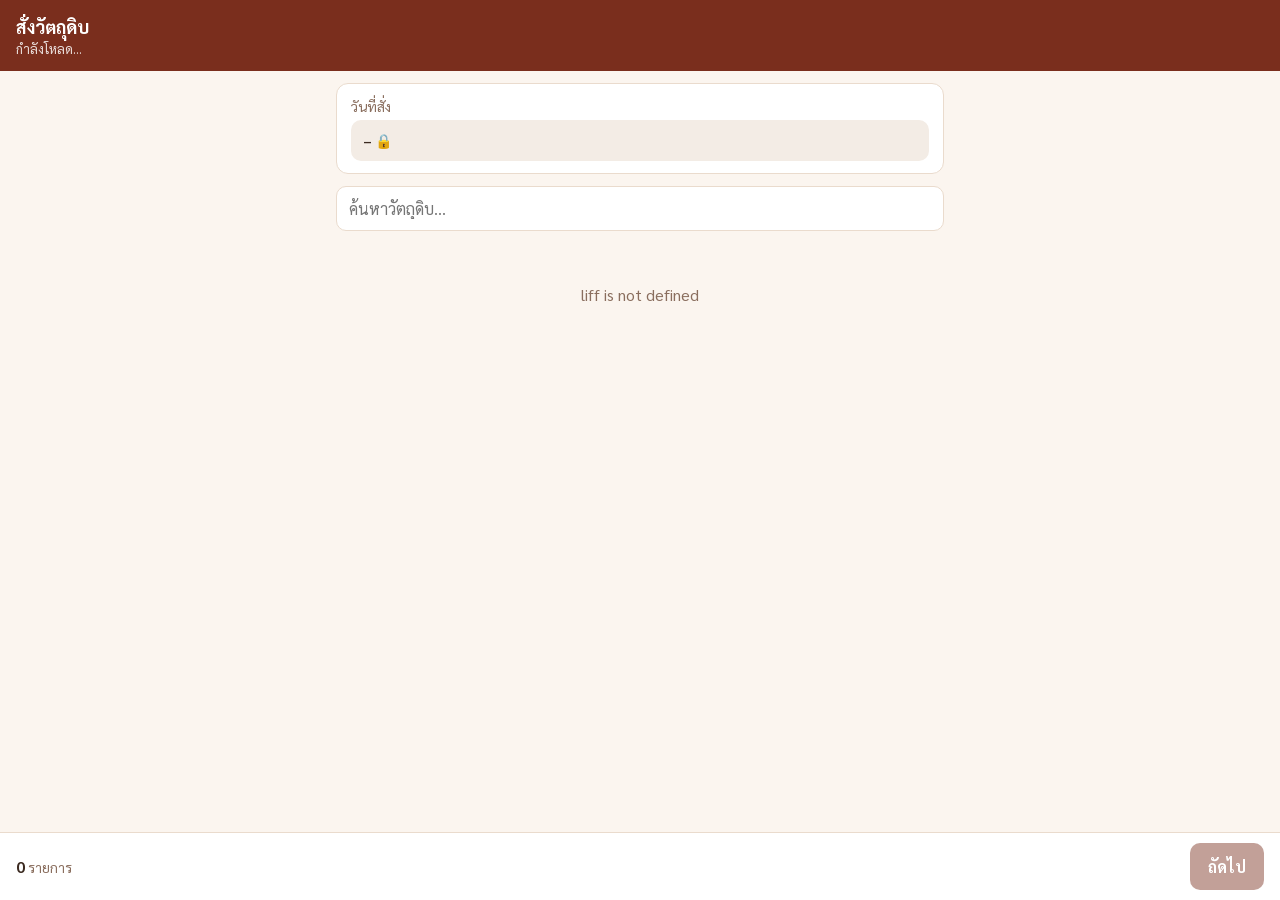
==== index.html @ c828de62 "Add files via upload" ====
<!doctype html>
<html lang="th">
<head>
  <meta charset="utf-8">
  <meta name="viewport" content="width=device-width, initial-scale=1, viewport-fit=cover">
  <title>สั่งของ · สะใภ้ลาว</title>
  <link rel="preconnect" href="https://fonts.googleapis.com">
  <link href="https://fonts.googleapis.com/css2?family=Sarabun:wght@400;700&display=swap" rel="stylesheet">
  <link rel="stylesheet" href="style.css">
</head>
<body>
  <header class="top">
    <h1>สั่งวัตถุดิบ</h1>
    <div class="sub" id="who">กำลังโหลด…</div>
  </header>

  <!-- 1) เลือกรายการ -->
  <main id="v-pick" data-view>
    <div class="card">
      <div class="field" style="margin:0">วันที่สั่ง
        <div class="locked" id="today">–</div>
      </div>
    </div>
    <input class="search" id="q" type="search" placeholder="ค้นหาวัตถุดิบ…">
    <div id="list"><div class="loading">กำลังโหลดรายการ…</div></div>
  </main>

  <!-- 2) ตรวจทานก่อนส่ง -->
  <main id="v-review" data-view hidden>
    <p class="hint">ตรวจรายการก่อนส่ง ระบบจะแยกส่งเข้ากลุ่ม LINE ของแต่ละซัพให้อัตโนมัติ</p>
    <div id="review"></div>
    <div class="card">
      <label class="field">หมายเหตุถึงซัพ (ถ้ามี)
        <textarea id="note" rows="2" maxlength="300" placeholder="เช่น ส่งก่อน 9 โมง"></textarea>
      </label>
    </div>
  </main>

  <!-- 3) ส่งแล้ว -->
  <main id="v-done" data-view hidden>
    <div class="done">
      <div class="big">✅</div>
      <h2>ส่งใบสั่งของแล้ว</h2>
      <div id="result"></div>
      <button class="btn block" onclick="closeApp()">ปิด</button>
    </div>
  </main>

  <div class="bar" id="bar">
    <div class="info" id="barInfo"><b>0</b> รายการ</div>
    <button class="btn ghost" id="btnBack" hidden>แก้ไข</button>
    <button class="btn" id="btnNext" disabled>ถัดไป</button>
  </div>
  <div id="toast"></div>

  <script src="https://static.line-scdn.net/liff/edge/2/sdk.js"></script>
  <script src="config.js"></script>
  <script src="common.js"></script>
  <script>
    const DRAFT = 'saphai-order-draft';
    let ingredients = [];
    let qty = {};          // { ชื่อวัตถุดิบ: จำนวน }
    let step = 'pick';
    let sending = false;

    (async () => {
      try {
        const me = await startLiff(CFG.LIFF_ORDER);
        $('#who').textContent = 'ผู้สั่ง: ' + me.displayName;

        $('#today').textContent = todayTH();
        const draft = store.get(DRAFT) || {};
        qty = draft.qty || {};

        const r = await api('getIngredients');
        ingredients = r.data;
        // ลบของใน draft ที่ไม่มีแล้ว
        const names = new Set(ingredients.map(i => i.name));
        Object.keys(qty).forEach(k => { if (!names.has(k)) delete qty[k]; });
        renderList();
        updateBar();
      } catch (e) {
        $('#list').innerHTML = '<div class="empty">' + esc(e.message) + '</div>';
      }
    })();

    // วันที่ปัจจุบันตามเวลาไทย (แสดงผลเท่านั้น — วันที่จริงที่บันทึกมาจากฝั่งระบบ)
    function todayTH() {
      return new Date().toLocaleDateString('en-GB', { timeZone: 'Asia/Bangkok' });
    }

    function renderList() {
      const term = $('#q').value.trim().toLowerCase();
      const groups = {};
      ingredients
        .filter(i => !term || [i.name, i.detail, i.category].join(' ').toLowerCase().includes(term))
        .forEach(i => (groups[i.supplier] = groups[i.supplier] || []).push(i));
      const sups = Object.keys(groups);
      if (!sups.length) { $('#list').innerHTML = '<div class="empty">ไม่พบรายการ</div>'; return; }
      $('#list').innerHTML = sups.map(s => `
        <h2 class="sup">${esc(short(s))}</h2>
        <div class="card">${groups[s].map(rowHtml).join('')}</div>`).join('');
    }

    function rowHtml(i) {
      const v = qty[i.name] || '';
      return `<div class="row ${v ? 'has' : ''}" data-name="${esc(i.name)}">
        <div class="name">${esc(i.name)}<div class="unit">${esc([i.detail, i.unit].filter(Boolean).join(' · '))}</div></div>
        <div class="stepper">
          <button type="button" data-d="-1" aria-label="ลด">−</button>
          <input type="number" inputmode="decimal" min="0" step="any" value="${v}" aria-label="จำนวน ${esc(i.name)}">
          <button type="button" data-d="1" aria-label="เพิ่ม">+</button>
        </div></div>`;
    }

    function setQty(name, v, row) {
      v = Math.max(0, Math.round(Number(v) * 100) / 100 || 0);
      if (v) qty[name] = v; else delete qty[name];
      if (row) {
        row.classList.toggle('has', !!v);
        const inp = row.querySelector('input');
        if (document.activeElement !== inp) inp.value = v || '';
      }
      store.set(DRAFT, { qty });
      updateBar();
    }

    $('#list').addEventListener('click', e => {
      const b = e.target.closest('button[data-d]');
      if (!b) return;
      const row = b.closest('.row');
      setQty(row.dataset.name, (qty[row.dataset.name] || 0) + Number(b.dataset.d), row);
    });
    $('#list').addEventListener('input', e => {
      if (e.target.matches('input')) { const row = e.target.closest('.row'); setQty(row.dataset.name, e.target.value, row); }
    });
    $('#q').addEventListener('input', renderList);

    function updateBar() {
      const n = Object.keys(qty).length;
      if (step === 'pick') {
        $('#barInfo').innerHTML = `<b>${n}</b> รายการ`;
        $('#btnNext').textContent = 'ถัดไป';
        $('#btnNext').disabled = !n;
        $('#btnBack').hidden = true;
      } else if (step === 'review') {
        const sups = new Set(ingredients.filter(i => qty[i.name]).map(i => i.supplier)).size;
        $('#barInfo').innerHTML = `<b>${n}</b> รายการ · ${sups} ซัพ`;
        $('#btnNext').textContent = sending ? 'กำลังส่ง…' : 'ส่งใบสั่งของ';
        $('#btnNext').disabled = sending;
        $('#btnBack').hidden = sending;
      }
    }

    function renderReview() {
      const groups = {};
      ingredients.filter(i => qty[i.name]).forEach(i => (groups[i.supplier] = groups[i.supplier] || []).push(i));
      $('#review').innerHTML = `<div class="card">วันที่สั่ง <b>${esc(todayTH())}</b></div>` +
        Object.keys(groups).map(s => `
          <h2 class="sup">${esc(short(s))} · ${groups[s].length} รายการ</h2>
          <div class="card list-review">${groups[s].map(i => `
            <div class="row"><div class="name">${esc(i.name)}${i.detail ? `<div class="unit">${esc(i.detail)}</div>` : ''}</div><b>${fmtQty(qty[i.name])} ${esc(i.unit)}</b></div>`).join('')}
          </div>`).join('');
    }

    $('#btnBack').onclick = () => { step = 'pick'; show('v-pick'); updateBar(); };

    $('#btnNext').onclick = async () => {
      if (step === 'pick') {
        step = 'review'; renderReview(); show('v-review'); updateBar();
        return;
      }
      if (step !== 'review' || sending) return;
      sending = true; updateBar();
      try {
        const r = await api('submitOrder', {
          note: $('#note').value,
          items: Object.keys(qty).map(name => ({ name, qty: qty[name] })),
        });
        store.del(DRAFT);
        $('#result').innerHTML = `<p>วันที่สั่ง ${esc(r.orderDate)} เวลา ${esc(r.orderTime)}</p><ul>` + r.orders.map(o =>
          `<li><b>${esc(o.orderNo)}</b> · ${esc(short(o.supplier))} ${o.sent ? '' : `<div class="warn">⚠ ส่ง LINE ไม่สำเร็จ: ${esc(o.reason)} (บันทึกในระบบแล้ว)</div>`}</li>`
        ).join('') + '</ul>';
        step = 'done'; show('v-done'); $('#bar').hidden = true;
      } catch (e) {
        toast(e.message);
      } finally {
        sending = false; updateBar();
      }
    };
  </script>
</body>
</html>
---- style.css ----
:root {
  --bg: #FBF5EF;
  --card: #FFFFFF;
  --ink: #3B2A20;
  --muted: #8A6E5E;
  --line: #EADBCD;
  --brand: #7A2E1D;
  --brand-ink: #FFFFFF;
  --ok: #2F7D4A;
  --ok-bg: #E6F3EA;
  --bad: #B3261E;
  --bad-bg: #FBE7E5;
}
* { box-sizing: border-box; -webkit-tap-highlight-color: transparent; }
html, body { margin: 0; background: var(--bg); color: var(--ink); }
body { font-family: 'Sarabun', 'Noto Sans Thai', system-ui, sans-serif; font-size: 16px; line-height: 1.45; padding-bottom: 96px; }
header.top { background: var(--brand); color: var(--brand-ink); padding: 14px 16px 12px; position: sticky; top: 0; z-index: 5; }
header.top h1 { margin: 0; font-size: 18px; }
header.top .sub { font-size: 13px; opacity: .85; }
main { padding: 12px 16px; max-width: 640px; margin: 0 auto; }
.card { background: var(--card); border: 1px solid var(--line); border-radius: 12px; padding: 12px 14px; margin-bottom: 12px; }
.field { display: block; font-size: 14px; color: var(--muted); margin-bottom: 10px; }
label.field input, label.field textarea, .search {
  display: block; width: 100%; margin-top: 4px; font: inherit; color: var(--ink);
  border: 1px solid var(--line); border-radius: 10px; padding: 10px 12px; background: #fff;
}
.search { margin: 0 0 12px; }
.locked { margin-top: 4px; padding: 10px 12px; border-radius: 10px; background: #F3ECE5; color: var(--ink); font-weight: 700; }
.locked::after { content: ' 🔒'; font-weight: 400; }
h2.sup { font-size: 15px; margin: 18px 0 6px; color: var(--brand); }
.row { display: flex; align-items: center; gap: 10px; padding: 8px 0; border-bottom: 1px solid var(--line); }
.row:last-child { border-bottom: 0; }
.row .name { flex: 1; min-width: 0; }
.row .unit { font-size: 13px; color: var(--muted); }
.stepper { display: flex; align-items: center; gap: 4px; }
.stepper button { width: 36px; height: 36px; border-radius: 50%; border: 1px solid var(--line); background: #fff; font-size: 20px; color: var(--brand); }
.stepper input { width: 56px; height: 36px; text-align: center; font: inherit; border: 1px solid var(--line); border-radius: 8px; }
.row.has .stepper input { border-color: var(--brand); background: #FFF4EC; font-weight: 700; }
.bar { position: fixed; left: 0; right: 0; bottom: 0; background: #fff; border-top: 1px solid var(--line); padding: 10px 16px calc(10px + env(safe-area-inset-bottom)); display: flex; gap: 10px; align-items: center; z-index: 6; }
.bar .info { flex: 1; font-size: 14px; color: var(--muted); }
.bar .info b { color: var(--ink); font-size: 16px; }
.btn { font: inherit; font-weight: 700; border: 0; border-radius: 10px; padding: 12px 18px; background: var(--brand); color: var(--brand-ink); }
.btn.ghost { background: transparent; color: var(--brand); border: 1px solid var(--line); }
.btn[disabled] { opacity: .45; }
.btn.block { width: 100%; }
.empty, .loading { text-align: center; color: var(--muted); padding: 40px 0; }
.order { display: block; width: 100%; text-align: left; font: inherit; color: inherit; cursor: pointer; }
.order .no { font-weight: 700; }
.order .meta { font-size: 13px; color: var(--muted); }
.check { display: flex; align-items: center; gap: 12px; padding: 12px; border-radius: 10px; margin-bottom: 8px; border: 1px solid var(--line); background: var(--ok-bg); width: 100%; font: inherit; color: inherit; text-align: left; }
.check .tag { font-size: 13px; font-weight: 700; padding: 4px 10px; border-radius: 999px; background: var(--ok); color: #fff; white-space: nowrap; }
.check .unit { font-size: 13px; color: var(--muted); }
.check.no { background: var(--bad-bg); border-color: #F2C3BE; }
.check.no .tag { background: var(--bad); }
.check.no .name { text-decoration: line-through; color: var(--bad); }
.hint { font-size: 13px; color: var(--muted); margin: 0 0 10px; }
.done { text-align: center; padding: 32px 8px; }
.done .big { font-size: 48px; }
.done ul { text-align: left; }
#toast { position: fixed; left: 16px; right: 16px; bottom: 90px; background: #2B1D16; color: #fff; padding: 12px 14px; border-radius: 10px; opacity: 0; transform: translateY(10px); transition: .2s; pointer-events: none; z-index: 9; }
#toast.on { opacity: 1; transform: none; }
.list-review .row { padding: 6px 0; }
.warn { color: var(--bad); font-size: 13px; }
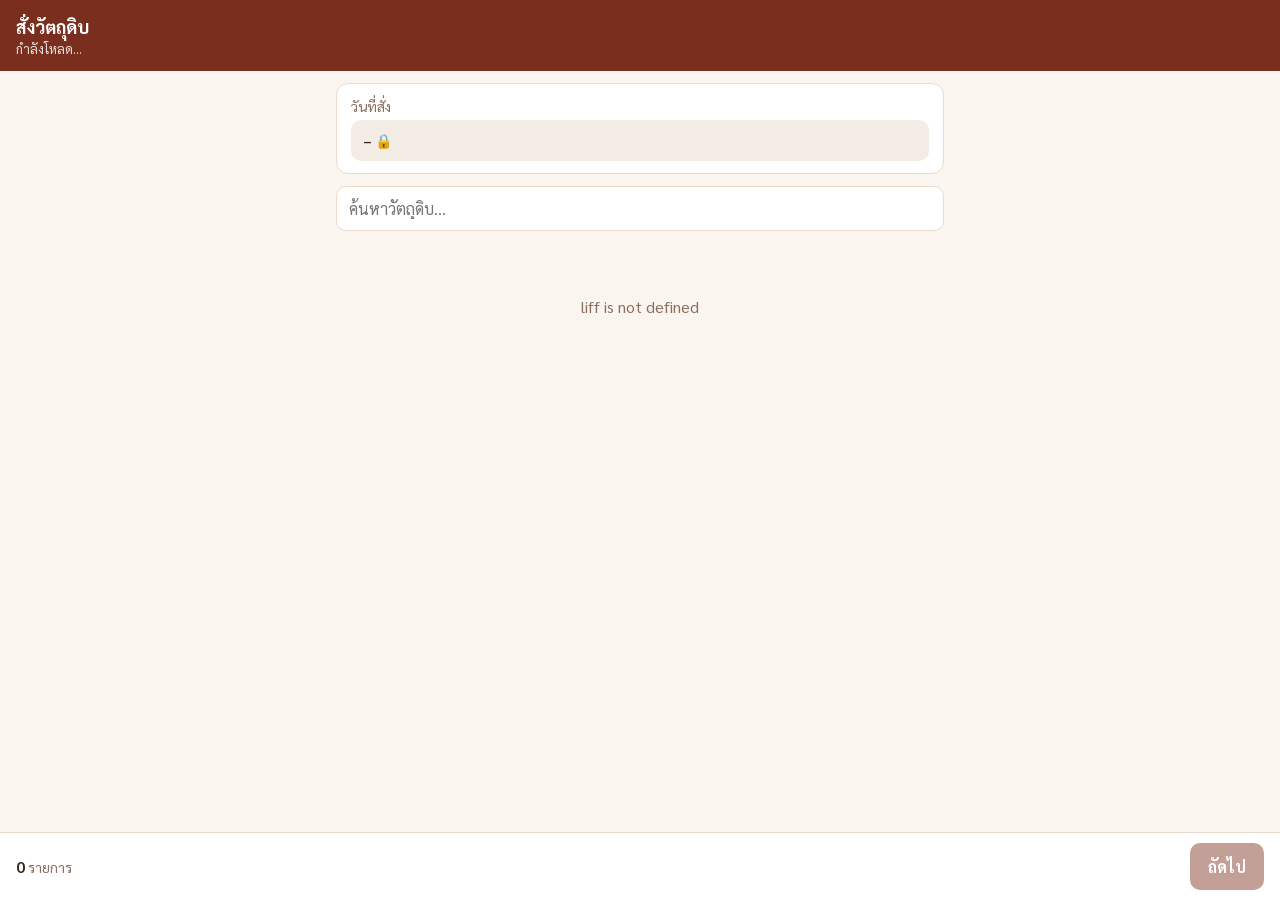
==== commit 570ceda3: "Add files via upload" ====
--- a/index.html
+++ b/index.html
@@ -22,6 +22,7 @@
       </div>
     </div>
     <input class="search" id="q" type="search" placeholder="ค้นหาวัตถุดิบ…">
+    <div class="chips" id="cats"></div>
     <div id="list"><div class="loading">กำลังโหลดรายการ…</div></div>
   </main>
 
@@ -31,7 +32,7 @@
     <div id="review"></div>
     <div class="card">
       <label class="field">หมายเหตุถึงซัพ (ถ้ามี)
-        <textarea id="note" rows="2" maxlength="300" placeholder="เช่น ส่งก่อน 9 โมง"></textarea>
+        <textarea id="note" rows="2" maxlength="300"></textarea>
       </label>
     </div>
   </main>
@@ -62,6 +63,7 @@
     let qty = {};          // { ชื่อวัตถุดิบ: จำนวน }
     let step = 'pick';
     let sending = false;
+    let cat = '';          // หมวดหมู่ที่เลือก ('' = ทั้งหมด)
 
     (async () => {
       try {
@@ -77,6 +79,7 @@
         // ลบของใน draft ที่ไม่มีแล้ว
         const names = new Set(ingredients.map(i => i.name));
         Object.keys(qty).forEach(k => { if (!names.has(k)) delete qty[k]; });
+        renderCats();
         renderList();
         updateBar();
       } catch (e) {
@@ -89,23 +92,39 @@
       return new Date().toLocaleDateString('en-GB', { timeZone: 'Asia/Bangkok' });
     }
 
+    // ปุ่มเลือกหมวดหมู่ (ตามคอลัมน์ หมวดหมู่ ใน Google Sheets)
+    function renderCats() {
+      const cats = [...new Set(ingredients.map(i => i.category || 'อื่นๆ'))];
+      $('#cats').innerHTML = ['', ...cats].map(c =>
+        `<button type="button" class="chip ${c === cat ? 'on' : ''}" data-cat="${esc(c)}">${c ? esc(c) : 'ทั้งหมด'}</button>`).join('');
+    }
+    $('#cats').addEventListener('click', e => {
+      const b = e.target.closest('.chip');
+      if (!b) return;
+      cat = b.dataset.cat;
+      renderCats();
+      renderList();
+      window.scrollTo(0, 0);
+    });
+
     function renderList() {
       const term = $('#q').value.trim().toLowerCase();
       const groups = {};
       ingredients
-        .filter(i => !term || [i.name, i.detail, i.category].join(' ').toLowerCase().includes(term))
-        .forEach(i => (groups[i.supplier] = groups[i.supplier] || []).push(i));
-      const sups = Object.keys(groups);
-      if (!sups.length) { $('#list').innerHTML = '<div class="empty">ไม่พบรายการ</div>'; return; }
-      $('#list').innerHTML = sups.map(s => `
-        <h2 class="sup">${esc(short(s))}</h2>
-        <div class="card">${groups[s].map(rowHtml).join('')}</div>`).join('');
+        .filter(i => !cat || (i.category || 'อื่นๆ') === cat)
+        .filter(i => !term || [i.name, i.category].join(' ').toLowerCase().includes(term))
+        .forEach(i => { const c = i.category || 'อื่นๆ'; (groups[c] = groups[c] || []).push(i); });
+      const keys = Object.keys(groups);
+      if (!keys.length) { $('#list').innerHTML = '<div class="empty">ไม่พบรายการ</div>'; return; }
+      $('#list').innerHTML = keys.map(c => `
+        <h2 class="sup">${esc(c)}</h2>
+        <div class="card">${groups[c].map(rowHtml).join('')}</div>`).join('');
     }
 
     function rowHtml(i) {
       const v = qty[i.name] || '';
       return `<div class="row ${v ? 'has' : ''}" data-name="${esc(i.name)}">
-        <div class="name">${esc(i.name)}<div class="unit">${esc([i.detail, i.unit].filter(Boolean).join(' · '))}</div></div>
+        <div class="name">${esc(i.name)}<div class="unit">${esc(i.unit)}</div></div>
         <div class="stepper">
           <button type="button" data-d="-1" aria-label="ลด">−</button>
           <input type="number" inputmode="decimal" min="0" step="any" value="${v}" aria-label="จำนวน ${esc(i.name)}">
@@ -159,7 +178,7 @@
         Object.keys(groups).map(s => `
           <h2 class="sup">${esc(short(s))} · ${groups[s].length} รายการ</h2>
           <div class="card list-review">${groups[s].map(i => `
-            <div class="row"><div class="name">${esc(i.name)}${i.detail ? `<div class="unit">${esc(i.detail)}</div>` : ''}</div><b>${fmtQty(qty[i.name])} ${esc(i.unit)}</b></div>`).join('')}
+            <div class="row"><div class="name">${esc(i.name)}</div><b>${fmtQty(qty[i.name])} ${esc(i.unit)}</b></div>`).join('')}
           </div>`).join('');
     }
 
--- a/style.css
+++ b/style.css
@@ -24,7 +24,11 @@
   display: block; width: 100%; margin-top: 4px; font: inherit; color: var(--ink);
   border: 1px solid var(--line); border-radius: 10px; padding: 10px 12px; background: #fff;
 }
-.search { margin: 0 0 12px; }
+.search { margin: 0 0 10px; }
+.chips { display: flex; gap: 8px; overflow-x: auto; padding: 2px 0 10px; margin-bottom: 2px; scrollbar-width: none; }
+.chips::-webkit-scrollbar { display: none; }
+.chip { flex: none; font: inherit; font-size: 14px; padding: 7px 14px; border-radius: 999px; border: 1px solid var(--line); background: #fff; color: var(--ink); }
+.chip.on { background: var(--brand); border-color: var(--brand); color: var(--brand-ink); font-weight: 700; }
 .locked { margin-top: 4px; padding: 10px 12px; border-radius: 10px; background: #F3ECE5; color: var(--ink); font-weight: 700; }
 .locked::after { content: ' 🔒'; font-weight: 400; }
 h2.sup { font-size: 15px; margin: 18px 0 6px; color: var(--brand); }
